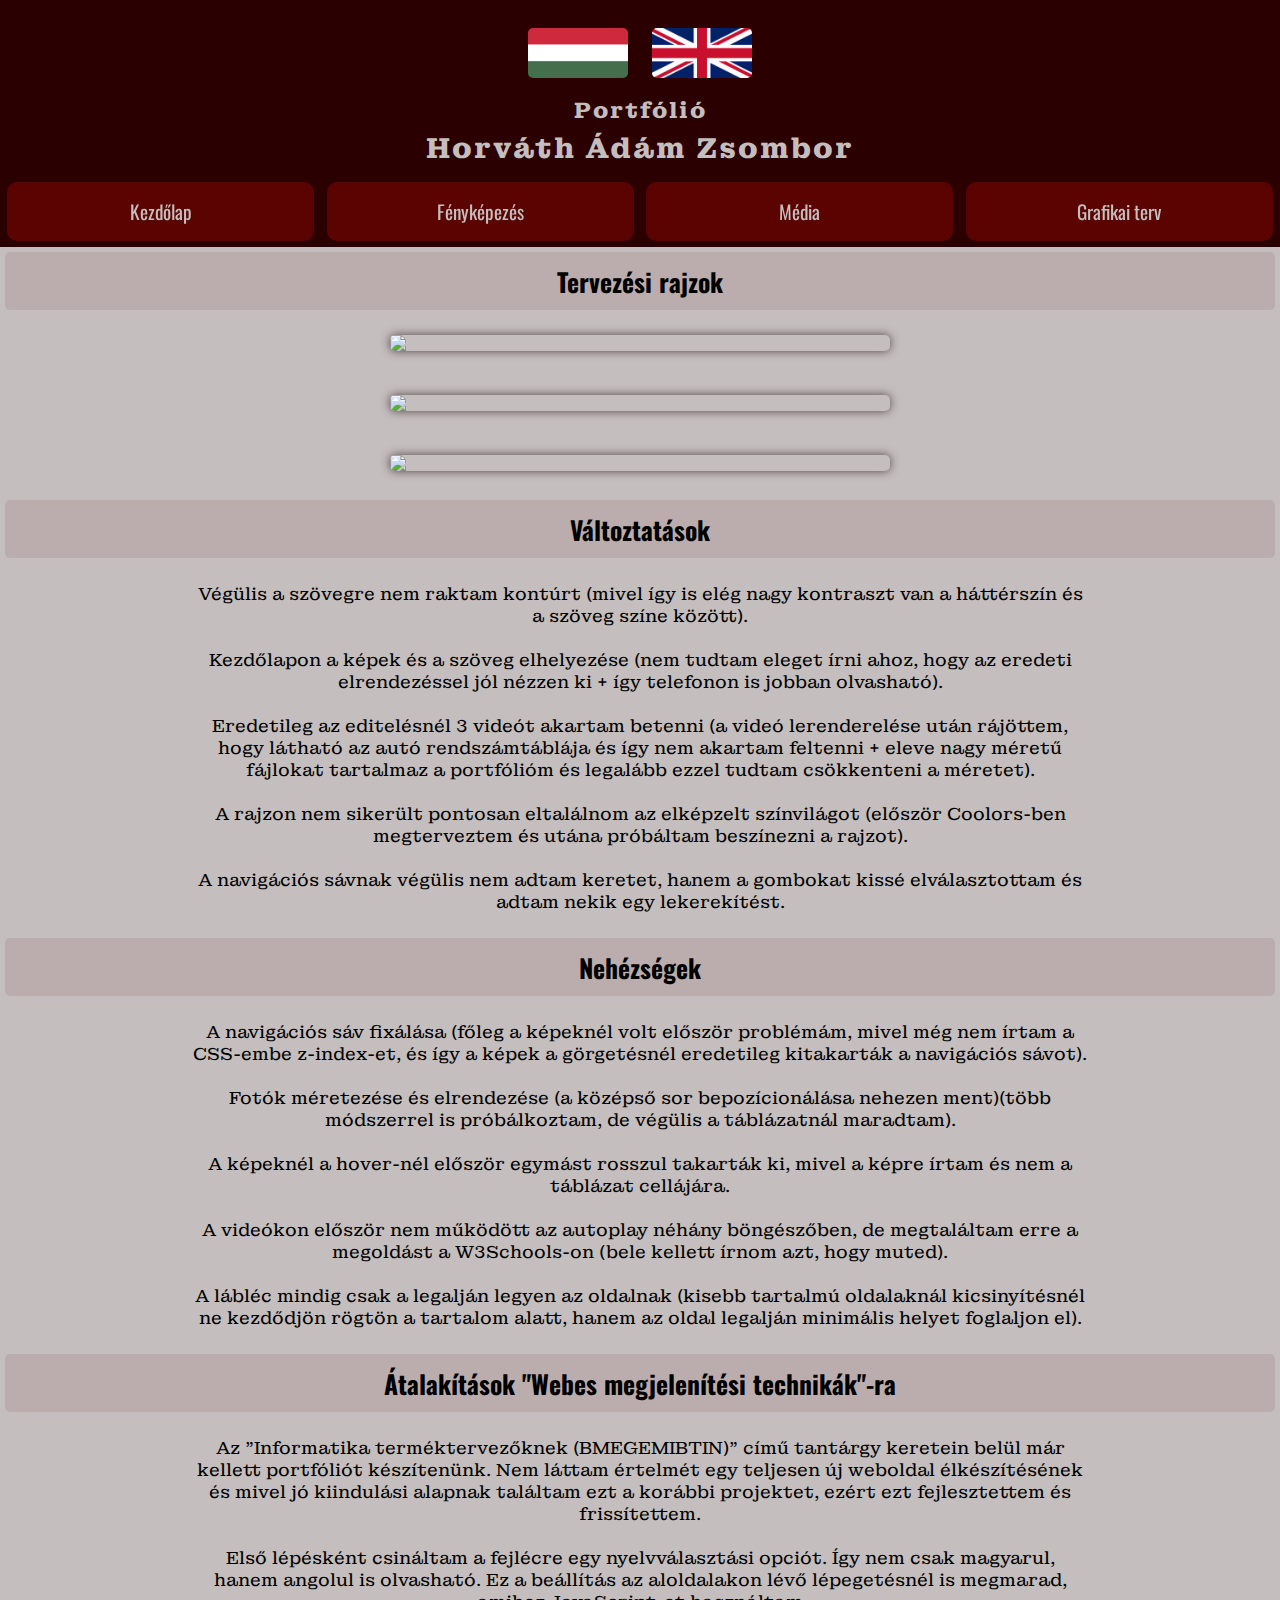
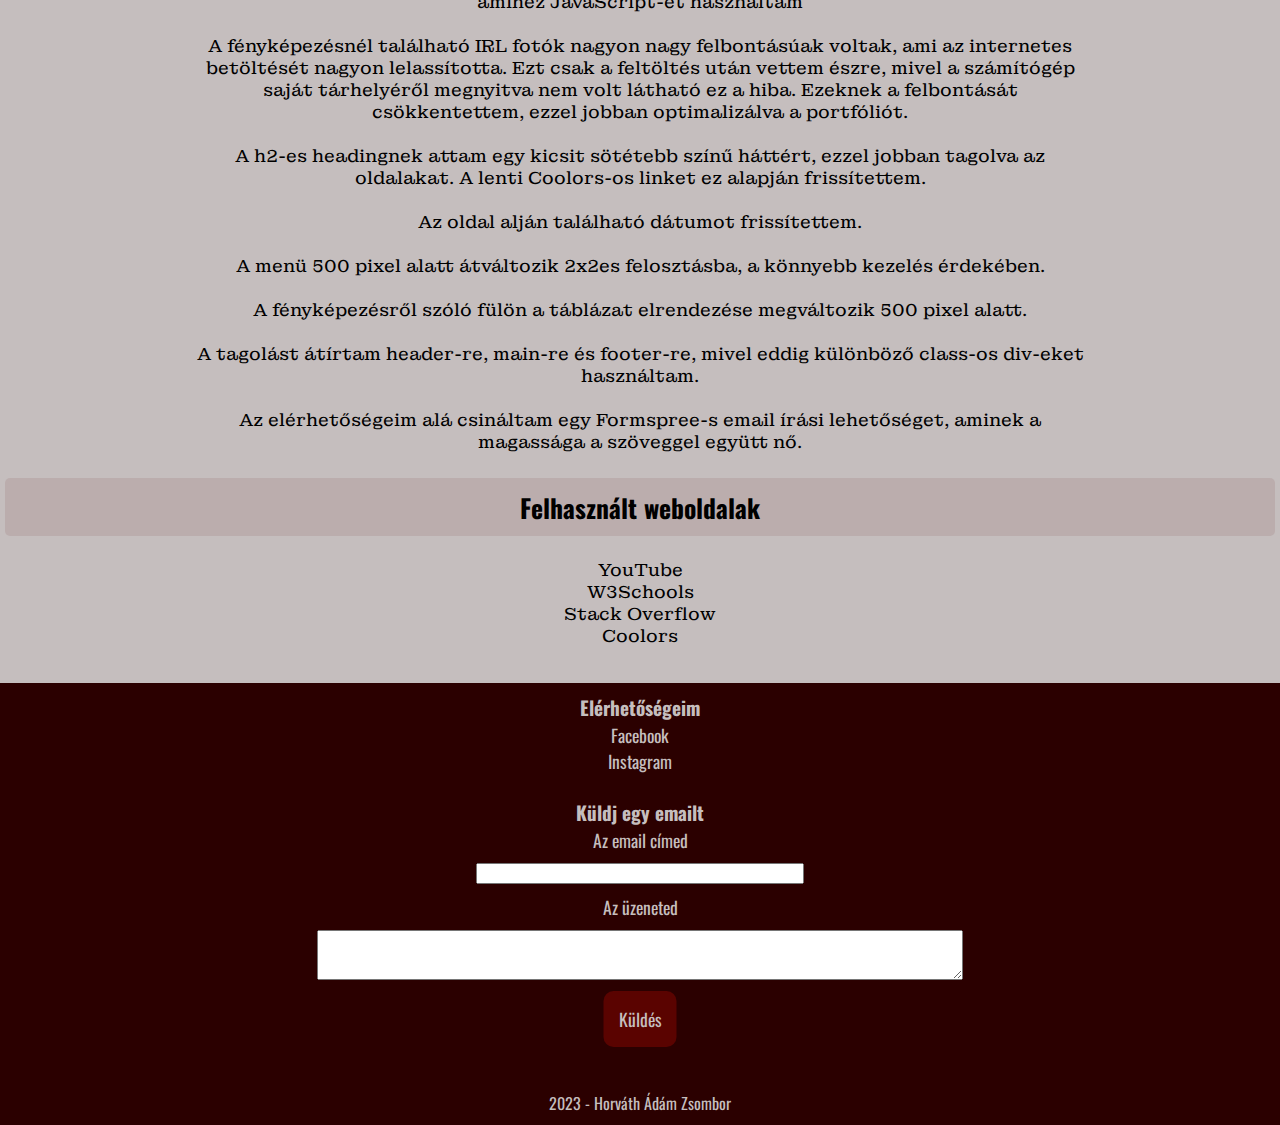
==== grafikaiterv.html @ 5b355f21 "Add files via upload" ====
<!DOCTYPE html>
<html>
<head>
	<meta charset="utf-8">
	<meta name="viewport" content="width=device-width, initial-scale=1">
	<title>Horváth Ádám-Grafikaiterv</title>
	<link rel="stylesheet" type="text/css" href="css/main.css">
	<link rel="preconnect" href="https://fonts.googleapis.com">
	<link rel="preconnect" href="https://fonts.gstatic.com" crossorigin>
	<link href="https://fonts.googleapis.com/css2?family=Montagu+Slab:wght@500&family=Oswald:wght@500&display=swap" rel="stylesheet">
	<script src="nyelvvalasztas.js" type="text/javascript"></script>
</head>
<body onload= "initlang()">
	<header>
		<div>
			<button onclick="changelang('hu')"><img src="css/kepekesvideok/kepek/magyar.png" class="nyelvvalasztas"></button>
			<button onclick="changelang('en')"><img src="css/kepekesvideok/kepek/angol.png" class="nyelvvalasztas"></button>
		</div>
		<h4 class="hu">Portfólió</h4>
		<h4 class="en">Portfolio</h4>
		<h5 class="hu">Horváth Ádám Zsombor</h5>
		<h5 class="en">Ádám Zsombor Horváth</h5>
		<div class="sticky hu">
			<div class="gomb_burkolo">
    	   		<div class="gomb"><a href="index.html">Kezdőlap</a></div>
        		<div class="gomb"><a href="kepek.html">Fényképezés</a></div>
        		<div class="gomb"><a href="videovagas.html">Média</a></div>
        		<div class="gomb"><a href="">Grafikai terv</a></div>
      		</div>
    	</div>
		<div class="sticky en">
			<div class="gomb_burkolo">
    	    	<div class="gomb"><a href="index.html">Home page</a></div>
        		<div class="gomb"><a href="kepek.html">Photography</a></div>
        		<div class="gomb"><a href="videovagas.html">Video editing</a></div>
        		<div class="gomb"><a href="">Graphic plan</a></div>
      		</div>
    	</div>
	</header>

	<main>
		<h2 class="hu">Tervezési rajzok</h2>
		<h2 class="en">Drawn graphic plans</h2>
		<img src="css/kepekesvideok/kepek/terv/1.png" class="tervkep">
		<br>
		<img src="css/kepekesvideok/kepek/terv/2.png" class="tervkep">
		<br>
		<img src="css/kepekesvideok/kepek/terv/3.png" class="tervkep">
		<br>
		
		<p class="en">Since I made this page to show the progress and changes to my portfolio for my classes, I decided to not translate it to english. You can still see the initial plans and the websites I used, but I will only go indepth with the documentacion of my progress in hungarian.</p>

		<h2 class="hu">Változtatások</h2>
		<p class="hu">
		Végülis a szövegre nem raktam kontúrt (mivel így is elég nagy kontraszt van a háttérszín és a szöveg színe között).
		<br>
		<br>
		Kezdőlapon a képek és a szöveg elhelyezése (nem tudtam eleget írni ahoz, hogy az eredeti elrendezéssel jól nézzen ki + így telefonon is jobban olvasható).	
		<br>
		<br>
		Eredetileg az editelésnél 3 videót akartam betenni (a videó lerenderelése után rájöttem, hogy látható az autó rendszámtáblája és így nem akartam feltenni + eleve nagy méretű fájlokat tartalmaz a portfólióm és legalább ezzel tudtam csökkenteni a méretet).
		<br>
		<br>
		A rajzon nem sikerült pontosan eltalálnom az elképzelt színvilágot (először Coolors-ben megterveztem és utána próbáltam beszínezni a rajzot).
		<br>
		<br>
		A navigációs sávnak végülis nem adtam keretet, hanem a gombokat kissé elválasztottam és adtam nekik egy lekerekítést.
		<br>
		</p>

		<h2 class="hu">Nehézségek</h2>
		<p class="hu">
		A navigációs sáv fixálása (főleg a képeknél volt először problémám, mivel még nem írtam a CSS-embe z-index-et, és így a képek a görgetésnél eredetileg kitakarták a navigációs sávot).
		<br>
		<br>
		Fotók méretezése és elrendezése (a középső sor bepozícionálása nehezen ment)(több módszerrel is próbálkoztam, de végülis a táblázatnál maradtam).
		<br>
		<br>
		A képeknél a hover-nél először  egymást rosszul takarták ki, mivel a képre írtam és nem a táblázat cellájára.
		<br>
		<br>
		A videókon először nem működött az autoplay néhány böngészőben, de megtaláltam erre a megoldást a W3Schools-on (bele kellett írnom azt, hogy muted).
		<br>
		<br>
		A lábléc mindig csak a legalján legyen az oldalnak (kisebb tartalmú oldalaknál kicsinyítésnél ne kezdődjön rögtön a tartalom alatt, hanem az oldal legalján minimális helyet foglaljon el).	
		<br>
		</p>

		<h2 class="hu">Átalakítások "Webes megjelenítési technikák"-ra</h2>
		<p class="hu"
		>Az "Informatika terméktervezőknek (BMEGEMIBTIN)" című tantárgy keretein belül már kellett portfóliót készítenünk. Nem láttam értelmét egy teljesen új weboldal élkészítésének és mivel jó kiindulási alapnak találtam ezt a korábbi projektet, ezért ezt fejlesztettem és frissítettem.
		<br>
		<br>
		Első lépésként csináltam a fejlécre egy nyelvválasztási opciót. Így nem csak magyarul, hanem angolul is olvasható. Ez a beállítás az aloldalakon lévő lépegetésnél is megmarad, amihez JavaScript-et használtam
		<br>
		<br>
		A fényképezésnél található IRL fotók nagyon nagy felbontásúak voltak, ami az internetes betöltését nagyon lelassította. Ezt csak a feltöltés után vettem észre, mivel a számítógép saját tárhelyéről megnyitva nem volt látható ez a hiba. Ezeknek a felbontását csökkentettem, ezzel jobban optimalizálva a portfóliót.
		<br>
		<br>
		A h2-es headingnek attam egy kicsit sötétebb színű háttért, ezzel jobban tagolva az oldalakat. A lenti Coolors-os linket ez alapján frissítettem.
		<br>
		<br>
		Az oldal alján található dátumot frissítettem.
		<br>
		<br>
		A menü 500 pixel alatt átváltozik 2x2es felosztásba, a könnyebb kezelés érdekében.
		<br>
		<br>
		A fényképezésről szóló fülön a táblázat elrendezése megváltozik 500 pixel alatt.
		<br>
		<br>
		A tagolást átírtam header-re, main-re és footer-re, mivel eddig különböző class-os div-eket használtam. 
		<br>
		<br>
		Az elérhetőségeim alá csináltam egy Formspree-s email írási lehetőséget, aminek a magassága a szöveggel együtt nő.
		<br>
		</p>
		
		<h2 class="hu">Felhasznált weboldalak</h2>
		<h2 class="en">Websites I used</h2>
		<br>
		<a href="https://www.youtube.com/" target="YouTube">YouTube</a>
		<br>
		<a href="https://www.w3schools.com/" target="W3Schools">W3Schools</a>
		<br>
		<a href="https://stackoverflow.com/" target="Stack Overflow">Stack Overflow</a>
		<br>
		<a href="https://coolors.co/2b0000-5a0300-c5bebe-bbadad" target="Coolors">Coolors</a>
		<br>
		<br>
		<br>

	</main>

	<footer>
		<h3 class="hu">Elérhetőségeim</h3>
		<h3 class="en">Contacts</h3>
		<a href="https://www.facebook.com/profile.php?id=100008470380916" target="Facebook">Facebook</a>
		<br>
		<a href="https://www.instagram.com/sugarkopo/" target="Instagram">Instagram</a>
		<br>
		<br>
		<h3 class="hu">Küldj egy emailt</h3>
		<h3 class="en">Send me an email</h3>
		<form
  		action="https://formspree.io/f/xjvddyed"
  		method="POST"
		>
  		<label>
    	  	<p class="hu form">Az email címed</p>
   			<p class="en form">Your email</p>
    	
    	<input type="email" name="email">
  		</label>
  		<br>
  		<label>
   			<p class="hu form">Az üzeneted</p>
   			<p class="en form">Your message</p>
    	
    	<textarea name="message" id="myTextarea"></textarea>
  		</label>
  		<br>
  		<br>
  		<button type="submit" class="form hu">Küldés</button>
		<button type="submit" class="form en">Send</button>
		</form>
		<br>
		<br>
		<br>
		<div class="hu">2023 - Horváth Ádám Zsombor</div>
		<div class="en">2023 - Ádám Zsombor Horváth </div>
	</footer>
</body>
</html>
---- css/main.css ----
header{
    background-color: #2B0000;
    color: #C5BEBE;
    padding: 1px; 
}

header h5{
    font-family: 'Montagu Slab', serif;
    font-size: 1.8em;
    margin: 5px 0px 10px 0px;;
    letter-spacing: 2px;
}

main{ 
  min-height: 100%;
}

main a{
    text-decoration: none;
    color: black;
    font-size: 1.1em;
    font-family: 'Montagu Slab', serif;
}

footer{
    position: sticky;
    top: 100%;
    background-color: #2B0000;
    color: #C5BEBE;
    padding: 10px 0px 10px 0px;
    font-family: 'Oswald', sans-serif;
}

footer a{
    text-decoration: none;
    color: #C5BEBE;
    font-size: 1.1em;
}

body{
    min-height: 100vh;
    margin: 0px;
    background-color: #C5BEBE;
}

.sticky {
  position: -webkit-sticky;
  position: sticky;
  top: 0;
  z-index: 2;
}

.gomb{
    display: inline-block;
    background-color: #5A0300;
    width: 24%;
    border-radius: 10px;
    float: left;
    margin: 5px 0px 5px 0px;
}

.gomb:hover{background-color: black}

.gomb a{
    text-decoration: none;
    display: block;
    color: #C5BEBE;
    padding: 15px 0px 15px 0px;
    font-family: 'Oswald', sans-serif;
    font-size: 1.2em;

}

.gomb_burkolo{
    display: flex;
    flex-wrap: wrap;
    justify-content: space-around;
}

table{
    padding: 10px 0px;
    width: 80%; 
}

.pics{    
    border-collapse: separate;
    text-indent: initial;
    border-spacing: 0px;
    display: block; 
    margin-left: auto;
    margin-right: auto;
}


.landspic{         
    vertical-align: inherit; 
    padding: clamp(1%, 1%, 5px);
    position: relative;    
}

.portpic{           
    padding: clamp(1%, 1%, 5px); 
    position: relative;    
}

.picitem{
    width: 100%;
    style: object-fit: fill; 
    border-radius: 5px;

      
}

td:hover {
  -ms-transform: scale(1.2);
  -webkit-transform: scale(1.2);
  transform: scale(1.1); 
  z-index: 1;
}

td{
    transition: transform .2s;
}

div.vid video{
    display: block;
    margin: auto;
    border-radius: 5px;
}


video.allovideo{
    height: clamp(10%, 80%, 600px);
    max-width: clamp(10%, 80%, 500px);
}

video.fekvovideo{
    width: clamp(70%, 80%, 1000px);
    max-height: clamp(10%, 80%, 500px);
}

*{
    text-align: center;
}

p{
    font-family: 'Montagu Slab', serif;
    font-size: 1.1em;
    margin: 25px 15%;
}

h2{
    font-style: bold;
    font-family: 'Oswald', sans-serif;
    margin: 5px;
    font-size: 1.6em;
    background-color: #BBADAD;
    padding: 10px;
    border-radius: 5px;
}

h3{
    font-size: 1.2em;
    margin: 0px;
}

h4{
    font-size: 1.4em;
    margin: 5px 0px 5px 0px;
    font-family: 'Montagu Slab', serif;
    letter-spacing: 2px;
}

img.rolam{
    min-width: 200px;
    width: 20vw;
    border-radius: 15px;
    box-shadow: 0px 0px 20px #504444;
}

.container{
    display: inline-block;
    width: 60vw;
    min-width: 360px;
    height: 34vw;
    min-height: 202px;
    margin: 25px 0px 50px 0px;
}

.tervkep{
    display: inline-block;
    min-width: 300px;
    width: 40%;
    max-width: 500px;
    border-radius: 5px;
    box-shadow: 0px 0px 10px #504444;
    margin: 20px;
}

img.nyelvvalasztas{
    min-width: 50px;
    width:20vw;
    max-width: 100px;
    margin: 3vh 10px 1vh 10px ;
    border-radius: 5px;
    transition: transform .2s;
}

img.nyelvvalasztas:hover {
  -ms-transform: scale(1.2);
  -webkit-transform: scale(1.2);
  transform: scale(1.1); 
  z-index: 1;
}

button{
    background-color: #2B0000;
    border: none;
    margin: 0px;
    padding: 0px;
}

.en{
    display: none;
}

.form{
    margin: 0px;
    text-decoration: none;
    color: #C5BEBE;
    font-size: 1.1em;
    font-family: 'Oswald', sans-serif;
}

button.form{
    background-color: #5A0300;
    border-radius: 10px;
    padding: 15px;
    position: absolute;
    left: 50%;
    transform: translate(-50%, -50%);
}
textarea{
    width: 50vw;
    min-width: 180px;
    margin: 10px;
    height: auto;
    line-height: 1.5;
}

input{
    margin: 10px;
    min-width: 180px;
    width: 25vw;
}

@media screen and (max-width: 500px) {
    div.gomb{
        flex-basis: 48%;
    }
    .landspic{
        display: block;
    }
    .portpic{
        display: inline-flex;
        width: 48%;
    }
    .tervkep{
        width: 80%;
        min-width: auto;
    }
    .container{
        width: 80vw;
        min-width: auto;
        height: 45vw;
        min-height: auto;
    }
}
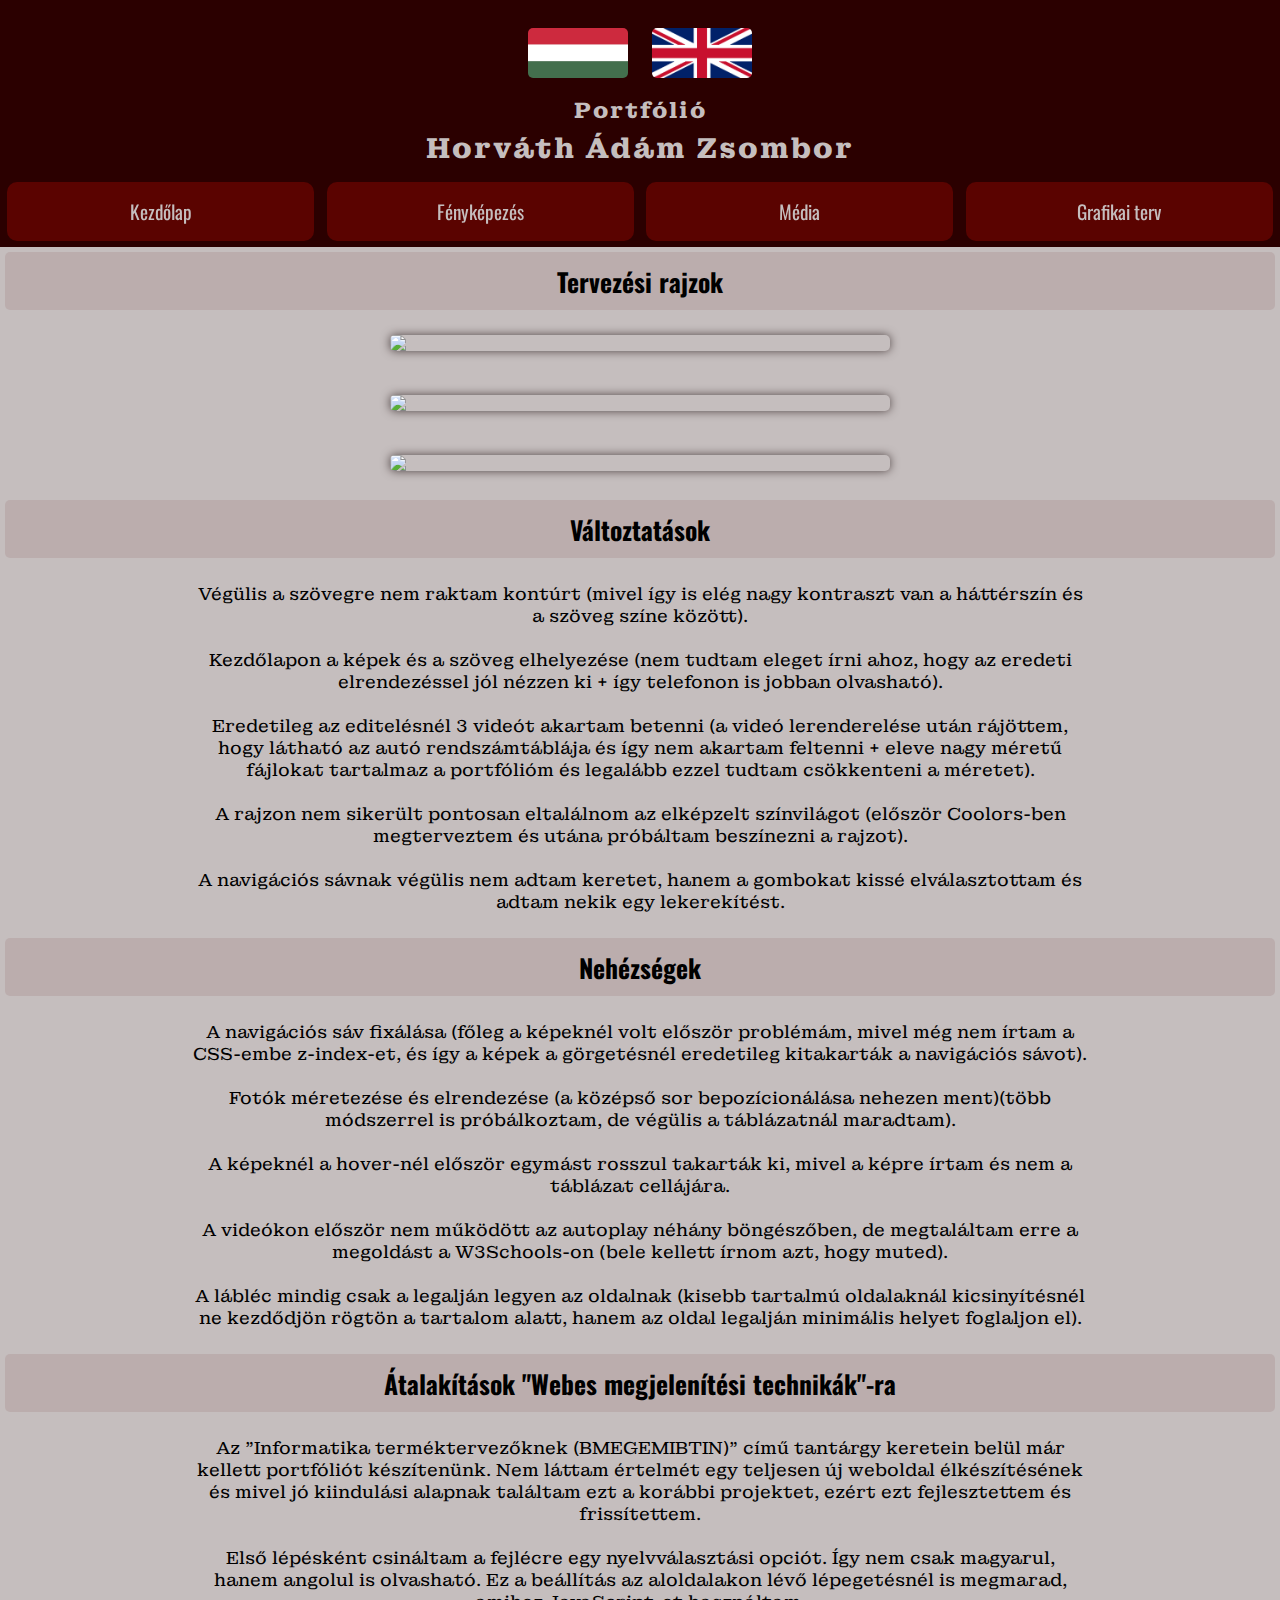
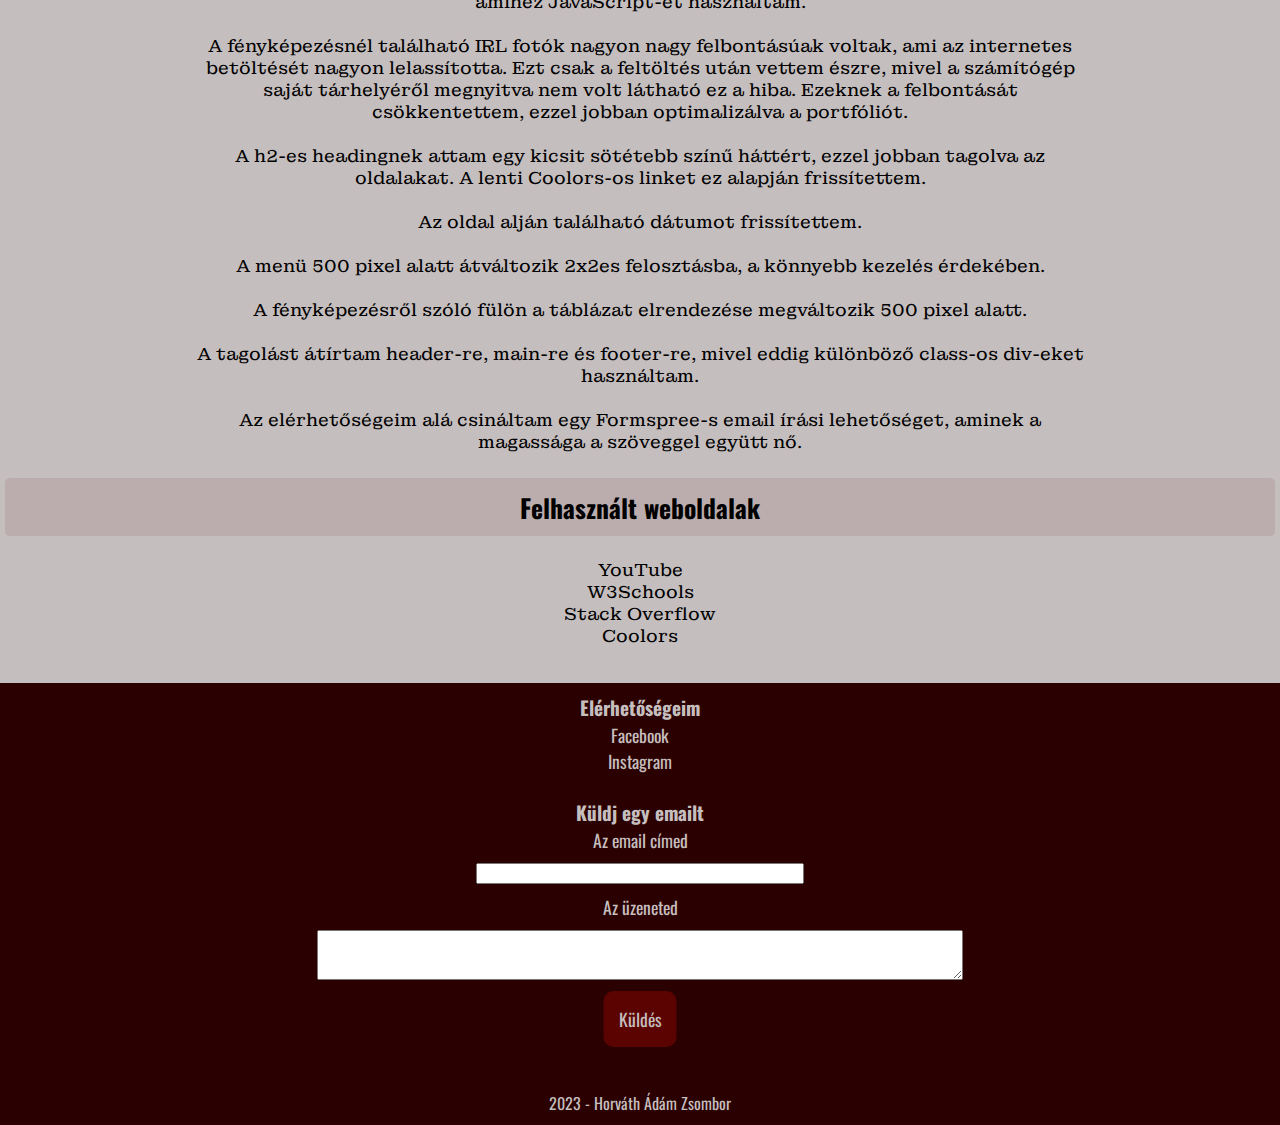
==== commit 39dfb086: "grafikaiterv.html" ====
--- a/grafikaiterv.html
+++ b/grafikaiterv.html
@@ -91,7 +91,7 @@
 		>Az "Informatika terméktervezőknek (BMEGEMIBTIN)" című tantárgy keretein belül már kellett portfóliót készítenünk. Nem láttam értelmét egy teljesen új weboldal élkészítésének és mivel jó kiindulási alapnak találtam ezt a korábbi projektet, ezért ezt fejlesztettem és frissítettem.
 		<br>
 		<br>
-		Első lépésként csináltam a fejlécre egy nyelvválasztási opciót. Így nem csak magyarul, hanem angolul is olvasható. Ez a beállítás az aloldalakon lévő lépegetésnél is megmarad, amihez JavaScript-et használtam
+		Első lépésként csináltam a fejlécre egy nyelvválasztási opciót. Így nem csak magyarul, hanem angolul is olvasható. Ez a beállítás az aloldalakon lévő lépegetésnél is megmarad, amihez JavaScript-et használtam.
 		<br>
 		<br>
 		A fényképezésnél található IRL fotók nagyon nagy felbontásúak voltak, ami az internetes betöltését nagyon lelassította. Ezt csak a feltöltés után vettem észre, mivel a számítógép saját tárhelyéről megnyitva nem volt látható ez a hiba. Ezeknek a felbontását csökkentettem, ezzel jobban optimalizálva a portfóliót.
@@ -171,4 +171,4 @@
 		<div class="en">2023 - Ádám Zsombor Horváth </div>
 	</footer>
 </body>
-</html>+</html>
